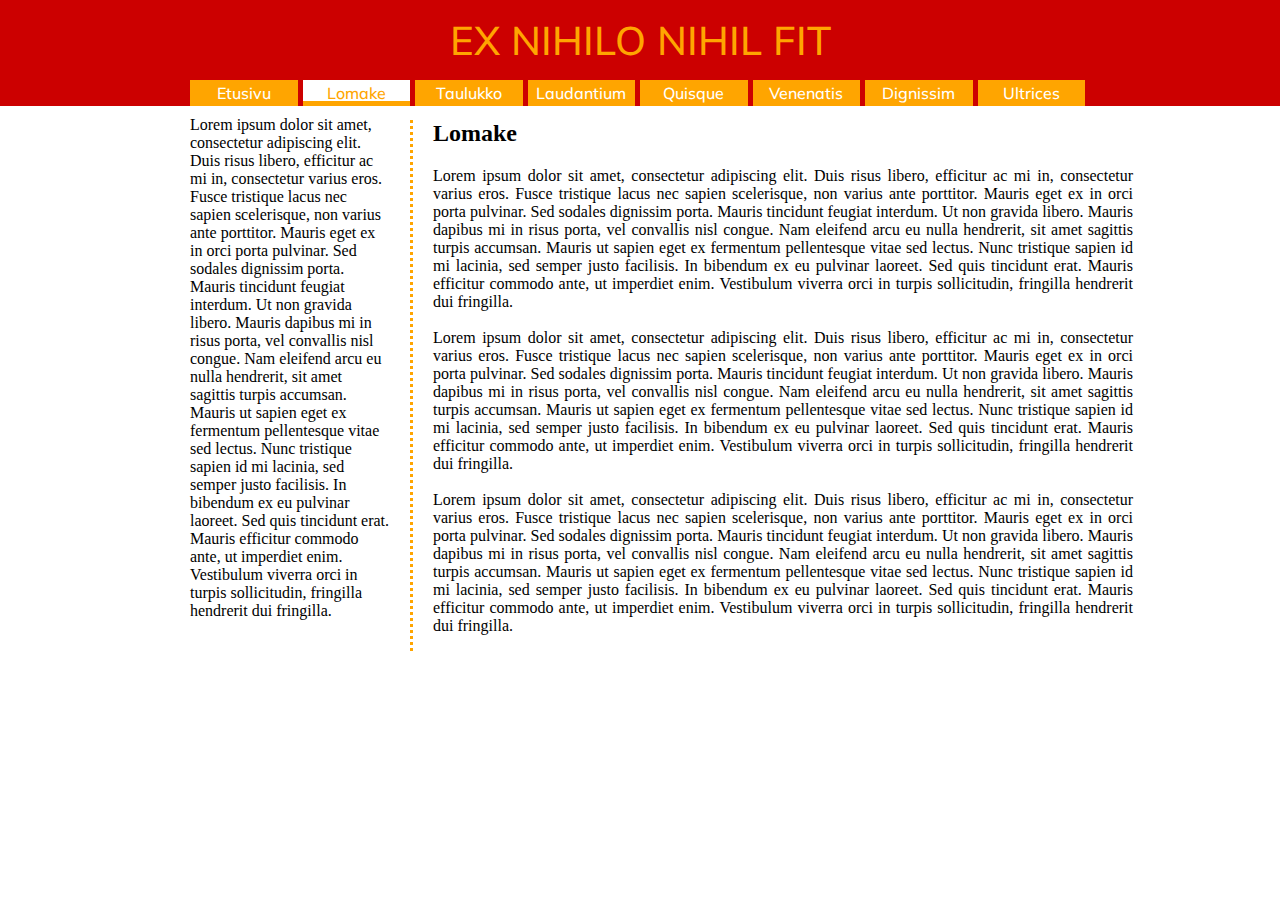
==== lomake.html @ a48027b9 "Add files via upload" ====
<!DOCTYPE html>
<html>

    <head>
        <meta http-equiv="Content-Type" content="text/html; charset=UTF-8"/>
        <meta id="viewport" name="viewport" content ="width=device-width" />
        <link rel="stylesheet" type="text/css" href="css.css" />
        <link href="//fonts.googleapis.com/css?family=Muli" rel="stylesheet">
        <link rel="stylesheet" href="font-awesome-4.7.0\css\font-awesome.min.css">
        
        <title>Kissasivu</title>
    </head>
    
    
    <body class="lomake">
    
        <div class="redBar" />
        <h1>EX NIHILO NIHIL FIT</h1>
        
        <div class="hamburgerIcon">
            <button onclick="myFunction()" style="background-color: transparent"><span class="fa fa-bars fa-2x" aria-hidden="true" style="color: white"></span></button>
        </div>
        
        <div class="navigationBar">
            <a href="index.html" class="navigationBarLinks etusivu">Etusivu</a>
            <a href="lomake.html" class="navigationBarLinks lomake">Lomake</a>
            <a href="taulukko.html" class="navigationBarLinks taulukko">Taulukko</a>
            <a href="#" class="navigationBarLinks">Laudantium</a>
            <a href="#" class="navigationBarLinks">Quisque</a>
            <a href="#" class="navigationBarLinks">Venenatis</a>
            <a href="#" class="navigationBarLinks">Dignissim</a>
            <a href="#" class="navigationBarLinks">Ultrices</a>
        </div>
        
        <div>
            <div class="contentLeft">
                <p>
                    Lorem ipsum dolor sit amet, consectetur adipiscing elit. Duis risus libero, 
                    efficitur ac mi in, consectetur varius eros. Fusce tristique lacus nec sapien 
                    scelerisque, non varius ante porttitor. Mauris eget ex in orci porta pulvinar. 
                    Sed sodales dignissim porta. Mauris tincidunt feugiat interdum. Ut non gravida 
                    libero. Mauris dapibus mi in risus porta, vel convallis nisl congue. Nam eleifend 
                    arcu eu nulla hendrerit, sit amet sagittis turpis accumsan. Mauris ut sapien 
                    eget ex fermentum pellentesque vitae sed lectus. Nunc tristique sapien id mi 
                    lacinia, sed semper justo facilisis. In bibendum ex eu pulvinar laoreet. Sed quis 
                    tincidunt erat. Mauris efficitur commodo ante, ut imperdiet enim. Vestibulum 
                    viverra orci in turpis sollicitudin, fringilla hendrerit dui fringilla. 
                </p>
            </div>
            
            <div class="contentCenter">
                <div id="hiddenNavBar">
                    <ul>
                        <li><a href="index.html" class="navigationBarLinks etusivu">Etusivu</a></li>
                        <li><a href="lomake.html" class="navigationBarLinks lomake">Lomake</a></li>
                        <li><a href="taulukko.html" class="navigationBarLinks taulukko">Taulukko</a></li>
                        <li><a href="#" class="navigationBarLinks">Laudantium</a></li>
                        <li><a target="#" class="navigationBarLinks">Quisque</a></li>
                        <li><a target="#" class="navigationBarLinks">Venenatis</a></li>
                        <li><a target="#" class="navigationBarLinks">Dignissim</a></li>
                        <li><a target="#" class="navigationBarLinks">Ultrices</a></li>
                    </ul>
                </div>
                <h2>Lomake</h2>
                <p>
                    Lorem ipsum dolor sit amet, consectetur adipiscing elit. Duis risus libero, 
                    efficitur ac mi in, consectetur varius eros. Fusce tristique lacus nec sapien 
                    scelerisque, non varius ante porttitor. Mauris eget ex in orci porta pulvinar. 
                    Sed sodales dignissim porta. Mauris tincidunt feugiat interdum. Ut non gravida 
                    libero. Mauris dapibus mi in risus porta, vel convallis nisl congue. Nam eleifend 
                    arcu eu nulla hendrerit, sit amet sagittis turpis accumsan. Mauris ut sapien 
                    eget ex fermentum pellentesque vitae sed lectus. Nunc tristique sapien id mi 
                    lacinia, sed semper justo facilisis. In bibendum ex eu pulvinar laoreet. Sed quis 
                    tincidunt erat. Mauris efficitur commodo ante, ut imperdiet enim. Vestibulum 
                    viverra orci in turpis sollicitudin, fringilla hendrerit dui fringilla. 
                    <br><br>
                    Lorem ipsum dolor sit amet, consectetur adipiscing elit. Duis risus libero, 
                    efficitur ac mi in, consectetur varius eros. Fusce tristique lacus nec sapien 
                    scelerisque, non varius ante porttitor. Mauris eget ex in orci porta pulvinar. 
                    Sed sodales dignissim porta. Mauris tincidunt feugiat interdum. Ut non gravida 
                    libero. Mauris dapibus mi in risus porta, vel convallis nisl congue. Nam eleifend 
                    arcu eu nulla hendrerit, sit amet sagittis turpis accumsan. Mauris ut sapien 
                    eget ex fermentum pellentesque vitae sed lectus. Nunc tristique sapien id mi 
                    lacinia, sed semper justo facilisis. In bibendum ex eu pulvinar laoreet. Sed quis 
                    tincidunt erat. Mauris efficitur commodo ante, ut imperdiet enim. Vestibulum 
                    viverra orci in turpis sollicitudin, fringilla hendrerit dui fringilla. 
                    <br><br>
                    Lorem ipsum dolor sit amet, consectetur adipiscing elit. Duis risus libero, 
                    efficitur ac mi in, consectetur varius eros. Fusce tristique lacus nec sapien 
                    scelerisque, non varius ante porttitor. Mauris eget ex in orci porta pulvinar. 
                    Sed sodales dignissim porta. Mauris tincidunt feugiat interdum. Ut non gravida 
                    libero. Mauris dapibus mi in risus porta, vel convallis nisl congue. Nam eleifend 
                    arcu eu nulla hendrerit, sit amet sagittis turpis accumsan. Mauris ut sapien 
                    eget ex fermentum pellentesque vitae sed lectus. Nunc tristique sapien id mi 
                    lacinia, sed semper justo facilisis. In bibendum ex eu pulvinar laoreet. Sed quis 
                    tincidunt erat. Mauris efficitur commodo ante, ut imperdiet enim. Vestibulum 
                    viverra orci in turpis sollicitudin, fringilla hendrerit dui fringilla. 
                    
                </p>
            </div>
        </div>
        
        <script>
            function myFunction() {
                var x = document.getElementById('hiddenNavBar');
                if (x.style.display == 'block') {
                    x.style.display = 'none';
                } else {
                    x.style.display = 'block';
                }
            }
        </script>
        
        <script>
        var width = $(window).width(), height = $(window).height();
            
        window.addEventListener('resize', function(event){
            var x = document.getElementById('hiddenNavBar');
            if($(window).width() != width && $(window).height() != height){
                x.style.display = 'none';
            }
        });
        </script>
        
    </body>
    
</html>
---- css.css ----
body {
    background-color: white;
}

h1 {
	font-family: Muli;
	font-size: 40px;
	font-style: normal;
	font-variant: normal;
	font-weight: 500;
	line-height: 26.4px;
    text-align: center;
    color: orange;
}

h2 {
    margin-top:0;
}

body.etusivu a.etusivu, body.lomake a.lomake, body.taulukko a.taulukko {
    background-color: white;
    color: orange;
    height: 26.4px;
    border-bottom-style: solid;
    border-bottom-width: 5px;
    border-bottom-color: orange;
}

.redBar {
    top:0px;
    left:0px;
    width: 100%;
    height: 106px;
    background-color: #c00;
    position:absolute;
}

.hamburgerIcon {
    top: 25px;
    left: 10px;
    width: 50px;
    height: 50px;
    position: absolute;
    visibility: collapse;
}

.contentLeft {
    position: absolute;
    left: 50%;
    top:100px;
    margin-left: -450px;
    width: 200px;
    height: 500px;
    
}

.contentCenter {
    position:absolute;
    left:50%;
    top:120px;
    margin-left: -230px;
    width: 700px;
    border-left-style: dotted;
    border-left-color: orange;
    padding-left: 20px;
    padding-right: 20px;
    text-align:justify;
    
}

.navigationBarLinks {
    box-sizing: border-box;
    -moz-box-sizing: border-box;
    -webkit-box-sizing: border-box;
    float:left;
    margin-right: 5px;
    background-color: orange;
    color: white;
    font-family: Muli;
    font-style: normal;
    font-variant: normal;
    font-weight: 500;
    line-height: 26.4px;
    text-decoration: none;
    width: 107.5px;
    text-align: center;
}

a.navigationBarLinks:hover {
    background-color: white;
    color: orange;
    height: 26.4px;
    border-bottom-style: solid;
    border-bottom-width: 5px;
    border-bottom-color: green;
}

a.navigationBarLinks:active {
    background-color: white;
    color: #900;
    height: 26.4px;
    border-bottom-style: solid;
    border-bottom-width: 5px;
    border-bottom-color: green;
}

.navigationBar {
    position: absolute;
    left: 50%;
    margin-left: -450px;
    width: 900px;
}

ul {
    list-style-type: none;
    margin: 0;
    padding: 0;
}

#hiddenNavBar {
    display: none;
    padding-bottom: 10px;
}

@media only screen and (max-width: 912px) {
    body.etusivu a.etusivu, body.lomake a.lomake, body.taulukko a.taulukko {
        background-color: lightgray;
        color: #900;
        border-left-style: solid;
        border-left-width: 5px;
        border-left-color: orange;
        border-bottom-style: dashed;
        border-bottom-width: 1px;
        border-bottom-color: orange;
        height: 26.4px;
        
    }
    
    a.navigationBarLinks {
        display:block;
        float:none;
        width:100%;
        text-align:left;
        color: #900;
        background-color: white;
        border-bottom-style: dashed;
        border-bottom-width: 1px;
        border-bottom-color: orange;
        border-left-style: solid;
        border-left-width: 5px;
        border-left-color: orange;
        padding-left: 3px;
        margin-bottom: 3px;
        height: 26.4px;
        
    }
    
    a.navigationBarLinks:hover {
        background-color: lightgray;
        color: #900;
        border-bottom-style: dashed;
        border-bottom-width: 1px;
        border-bottom-color: orange;
        border-left-style: solid;
        border-left-width: 5px;
        border-left-color: green;
        height: 26.4px;
    }

    a.navigationBarLinks:active {
        background-color: orange;
        color: white;
        border-left-style: solid;
        border-left-width: 5px;
        border-left-color: green;
        border-bottom-style: dashed;
        border-bottom-width: 1px;
        border-bottom-color: orange;
        
    }
    
    div.navigationBar {
        top:110px;
        left: 460px;
        width: 200px;
    }
    
    div.contentLeft {
        top: 336px;
        float: left;
        left: 460px;
    }
    
    div.contentCenter {
        float:left;
        left:460px;
        width: 60vw;
    }
    
    #hiddenNavBar {
        display: none;
    }
}

@media only screen and (max-width: 640px) {
    h1 {
        font-size: 30px;
        left: 70px;
        position: absolute;
    }
    
    div.contentLeft {
        visibility: collapse;
    }
    
    div.contentCenter {
        border-left-style: none;
        left: 230px;
        width: 90vw;
        
    }
    
    div.navigationBar {
        visibility: collapse;
    }
    
    div.hamburgerIcon {
        visibility: visible;
    }
    
}
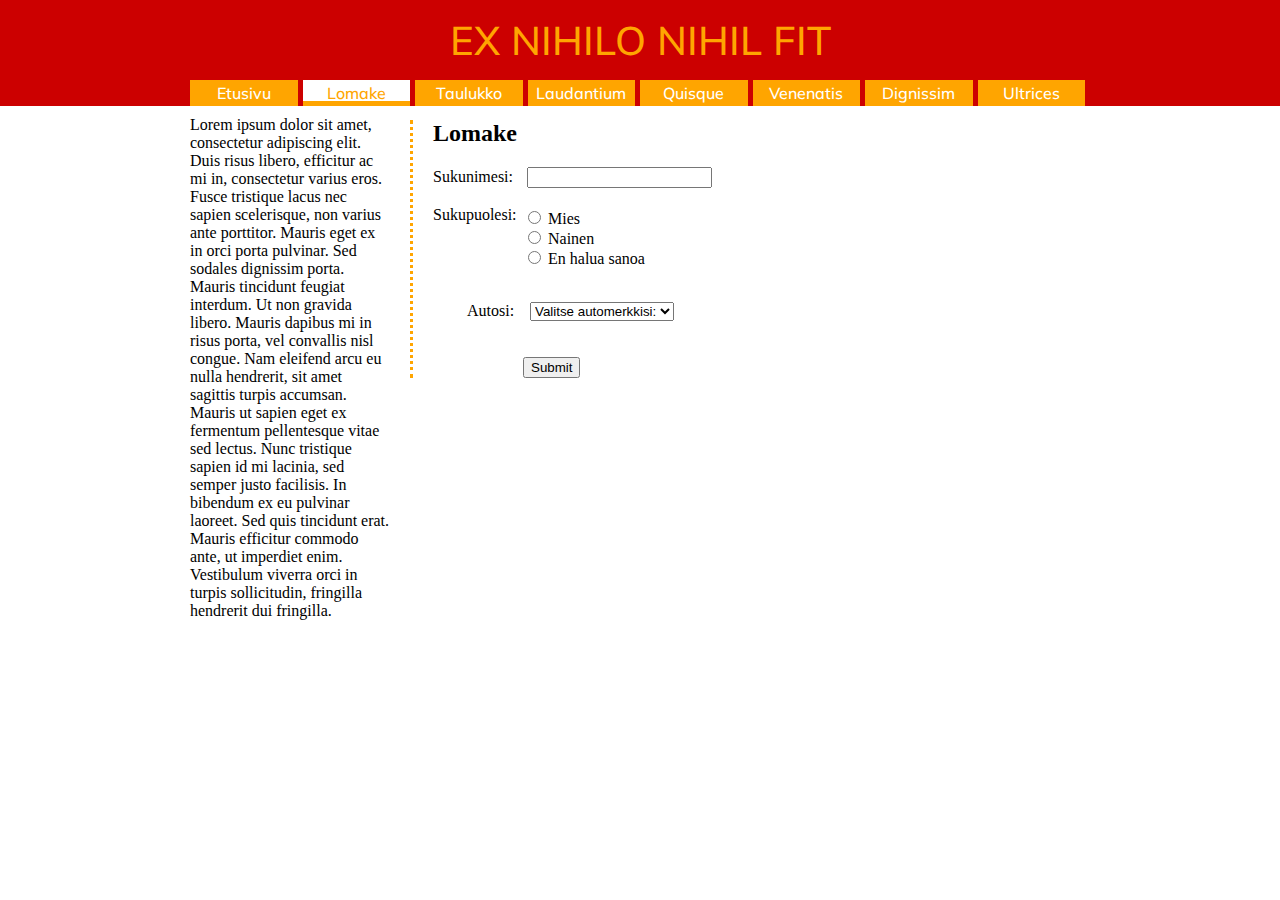
==== commit faada087: "Add files via upload" ====
--- a/lomake.html
+++ b/lomake.html
@@ -8,7 +8,7 @@
         <link href="//fonts.googleapis.com/css?family=Muli" rel="stylesheet">
         <link rel="stylesheet" href="font-awesome-4.7.0\css\font-awesome.min.css">
         
-        <title>Kissasivu</title>
+        <title>EX NIHILO NIHIL FIT</title>
     </head>
     
     
@@ -55,48 +55,72 @@
                         <li><a href="lomake.html" class="navigationBarLinks lomake">Lomake</a></li>
                         <li><a href="taulukko.html" class="navigationBarLinks taulukko">Taulukko</a></li>
                         <li><a href="#" class="navigationBarLinks">Laudantium</a></li>
-                        <li><a target="#" class="navigationBarLinks">Quisque</a></li>
-                        <li><a target="#" class="navigationBarLinks">Venenatis</a></li>
-                        <li><a target="#" class="navigationBarLinks">Dignissim</a></li>
-                        <li><a target="#" class="navigationBarLinks">Ultrices</a></li>
+                        <li><a href="#" class="navigationBarLinks">Quisque</a></li>
+                        <li><a href="#" class="navigationBarLinks">Venenatis</a></li>
+                        <li><a href="#" class="navigationBarLinks">Dignissim</a></li>
+                        <li><a href="#" class="navigationBarLinks">Ultrices</a></li>
                     </ul>
                 </div>
                 <h2>Lomake</h2>
-                <p>
-                    Lorem ipsum dolor sit amet, consectetur adipiscing elit. Duis risus libero, 
-                    efficitur ac mi in, consectetur varius eros. Fusce tristique lacus nec sapien 
-                    scelerisque, non varius ante porttitor. Mauris eget ex in orci porta pulvinar. 
-                    Sed sodales dignissim porta. Mauris tincidunt feugiat interdum. Ut non gravida 
-                    libero. Mauris dapibus mi in risus porta, vel convallis nisl congue. Nam eleifend 
-                    arcu eu nulla hendrerit, sit amet sagittis turpis accumsan. Mauris ut sapien 
-                    eget ex fermentum pellentesque vitae sed lectus. Nunc tristique sapien id mi 
-                    lacinia, sed semper justo facilisis. In bibendum ex eu pulvinar laoreet. Sed quis 
-                    tincidunt erat. Mauris efficitur commodo ante, ut imperdiet enim. Vestibulum 
-                    viverra orci in turpis sollicitudin, fringilla hendrerit dui fringilla. 
-                    <br><br>
-                    Lorem ipsum dolor sit amet, consectetur adipiscing elit. Duis risus libero, 
-                    efficitur ac mi in, consectetur varius eros. Fusce tristique lacus nec sapien 
-                    scelerisque, non varius ante porttitor. Mauris eget ex in orci porta pulvinar. 
-                    Sed sodales dignissim porta. Mauris tincidunt feugiat interdum. Ut non gravida 
-                    libero. Mauris dapibus mi in risus porta, vel convallis nisl congue. Nam eleifend 
-                    arcu eu nulla hendrerit, sit amet sagittis turpis accumsan. Mauris ut sapien 
-                    eget ex fermentum pellentesque vitae sed lectus. Nunc tristique sapien id mi 
-                    lacinia, sed semper justo facilisis. In bibendum ex eu pulvinar laoreet. Sed quis 
-                    tincidunt erat. Mauris efficitur commodo ante, ut imperdiet enim. Vestibulum 
-                    viverra orci in turpis sollicitudin, fringilla hendrerit dui fringilla. 
-                    <br><br>
-                    Lorem ipsum dolor sit amet, consectetur adipiscing elit. Duis risus libero, 
-                    efficitur ac mi in, consectetur varius eros. Fusce tristique lacus nec sapien 
-                    scelerisque, non varius ante porttitor. Mauris eget ex in orci porta pulvinar. 
-                    Sed sodales dignissim porta. Mauris tincidunt feugiat interdum. Ut non gravida 
-                    libero. Mauris dapibus mi in risus porta, vel convallis nisl congue. Nam eleifend 
-                    arcu eu nulla hendrerit, sit amet sagittis turpis accumsan. Mauris ut sapien 
-                    eget ex fermentum pellentesque vitae sed lectus. Nunc tristique sapien id mi 
-                    lacinia, sed semper justo facilisis. In bibendum ex eu pulvinar laoreet. Sed quis 
-                    tincidunt erat. Mauris efficitur commodo ante, ut imperdiet enim. Vestibulum 
-                    viverra orci in turpis sollicitudin, fringilla hendrerit dui fringilla. 
-                    
-                </p>
+                
+                <form name="lomake" action="" onsubmit="return validateForm()">
+                    <div id="lastNameWrapper">
+                        Sukunimesi:
+                        
+                        <div id="lastname" style="display: inline;">
+                            <input id="lastnameinput" type="name" name="sukunimi" style="margin-left: 10px" onkeyup="validateWhileTyping(this.value)">
+                        </div>
+                        
+                    </div>
+                
+                    <br>
+                    
+                    <div id="sexWrapper" float: up;>
+                            <div id="sexText">Sukupuolesi:</div>
+
+                            <div id="sex">
+                                
+                                <input type="radio" name="sukupuoli" value="mies" onclick="changeColor()"> Mies<br>
+                                
+                                <input type="radio" name="sukupuoli" value="nainen" onclick="changeColor()"> Nainen<br>
+                                
+                                <input type="radio" name="sukupuoli" value="other" onclick="changeColor()"> En halua sanoa
+                                
+                            </div>
+                        
+                    </div>
+                
+                    <br><br> 
+                    
+                    <div id="carWrapper">
+                    
+                        <div id="carText" style="display: inline;">Autosi:</div>
+                        
+                        <div id="car" style="margin-left: 35px">
+                            
+                            <select id="auto" style="margin-left: 5px" onchange="showField(this.options[this.selectedIndex].value)">
+                                <option value="">Valitse automerkkisi:</option>
+                                <option value="volvo">Lada</option>
+                                <option value="saab">Mosse</option>
+                                <option value="fiat">Volga</option>
+                                <option value="varthburg">Varthburg</option>
+                                <option value="ferrari">Ferrari</option>
+                                <option value="muu">Muu</option>
+                            </select>
+                            
+                        </div>
+                        
+                    </div>
+                    
+                    <div id="hiddenFormField" style="margin-left: 47px"></div>
+                    
+                    <br>
+                    
+                    <input type="submit" value="Submit" style="margin-left: 90px">
+                </form>
+                
+                
+                
             </div>
         </div>
         
@@ -112,16 +136,123 @@
         </script>
         
         <script>
-        var width = $(window).width(), height = $(window).height();
-            
+        var width = window.innerWidth;
         window.addEventListener('resize', function(event){
             var x = document.getElementById('hiddenNavBar');
-            if($(window).width() != width && $(window).height() != height){
+            if(window.innerWidth != width){
                 x.style.display = 'none';
             }
         });
         </script>
         
-    </body>
+        <script>
+            function validateForm() {
+                var sukunimi = document.forms["lomake"]["sukunimi"].value;
+                var sukupuoli = document.forms["lomake"]["sukupuoli"].value;
+                var e = document.getElementById("auto");
+                var auto = e.options[e.selectedIndex].value;
+                
+                if (sukunimi.length < 3) {
+                    var lastname = document.getElementById('lastnameinput');
+                    setInvalidElement(lastname);
+                }
+                
+                if(!atLeastOneRadio()) {
+                    var sex = document.getElementById('sex');
+                    setInvalidElement(sex);
+                }
+                
+                if(auto.length == 0) {
+                    var car = document.getElementById('auto');
+                    setInvalidElement(car);
+                }
+                
+                return !(sukunimi.length < 3 || !atLeastOneRadio() || auto.length == 0);
+            }
+        </script>
+        
+        <script>
+            function showField(name){
+                
+                if(name!= '') {
+                    var car = document.getElementById('auto');
+                    setValidElement(car);
+                }
+                
+                if(name == '') {
+                    var car = document.getElementById('auto');
+                    setInvalidElement(car);
+                }
+                
+                if(name=='muu') {
+                    document.getElementById('hiddenFormField').innerHTML='Muu:    <input type="text" name="muu" style="margin-left: 4px" />';
+                } else {
+                    document.getElementById('hiddenFormField').innerHTML='';
+                }
+            }
+        </script>
+        
+        <script>
+            function atLeastOneRadio() {
+                var radios = document.getElementsByTagName('input');
+                var value;
+                
+                for (var i = 0; i < radios.length; i++) {
+                    if (radios[i].type === 'radio' && radios[i].checked) {
+                        value = radios[i].value;
+                        return true;
+                    }
+                }
+                
+                return false;
+            }
+        </script>
+
+        <script>
+        
+        function validateWhileTyping(name) {
+            
+            if(name.length >= 3) {
+                var lastname = document.getElementById('lastnameinput');
+                setValidElement(lastname);
+            }
+        }
+            
+        </script>
+        
+        <script>
+        
+        function changeColor() {
+            var sex = document.getElementById('sex');
+            sex.style.backgroundColor = 'white';
+            sex.style.borderStyle = 'none';
+        }
+        
+        </script>
+        
+        
+        <script>
+        
+        function setInvalidElement(element) {
+            element.style.backgroundColor = 'yellow';
+            element.style.borderStyle = 'solid';
+            element.style.borderColor = '#900';
+            element.style.borderWidth = '1px';
+        }
+        
+        </script>
+        
+        <script>
+        
+        function setValidElement(element) {
+            element.style.backgroundColor = 'white';
+            element.style.borderStyle = 'solid';
+            element.style.borderColor = 'black';
+            element.style.borderWidth = '1px';
+        }
+        
+        </script>
+        
+        </body>
     
 </html>--- a/css.css
+++ b/css.css
@@ -117,10 +117,46 @@
     padding: 0;
 }
 
+#sexWrapper {
+    display: inline-block;
+    border-width: 1px;
+}
+
+#sex {
+    position: relative;
+    left: 90px;
+    bottom: 16px;
+    
+}
+
+#carWrapper {
+    display: inline-block;
+}
+
+#carText {
+    position: relative;
+    left: 34px;
+}
+
+#car {
+    position: relative;
+    left: 57px;
+    bottom: 18px;
+}
+
 #hiddenNavBar {
     display: none;
     padding-bottom: 10px;
 }
+
+input:invalid {
+    background-color: orange;
+    border-style: solid;
+    border-width: 2px;
+}
+
+
+
 
 @media only screen and (max-width: 912px) {
     body.etusivu a.etusivu, body.lomake a.lomake, body.taulukko a.taulukko {
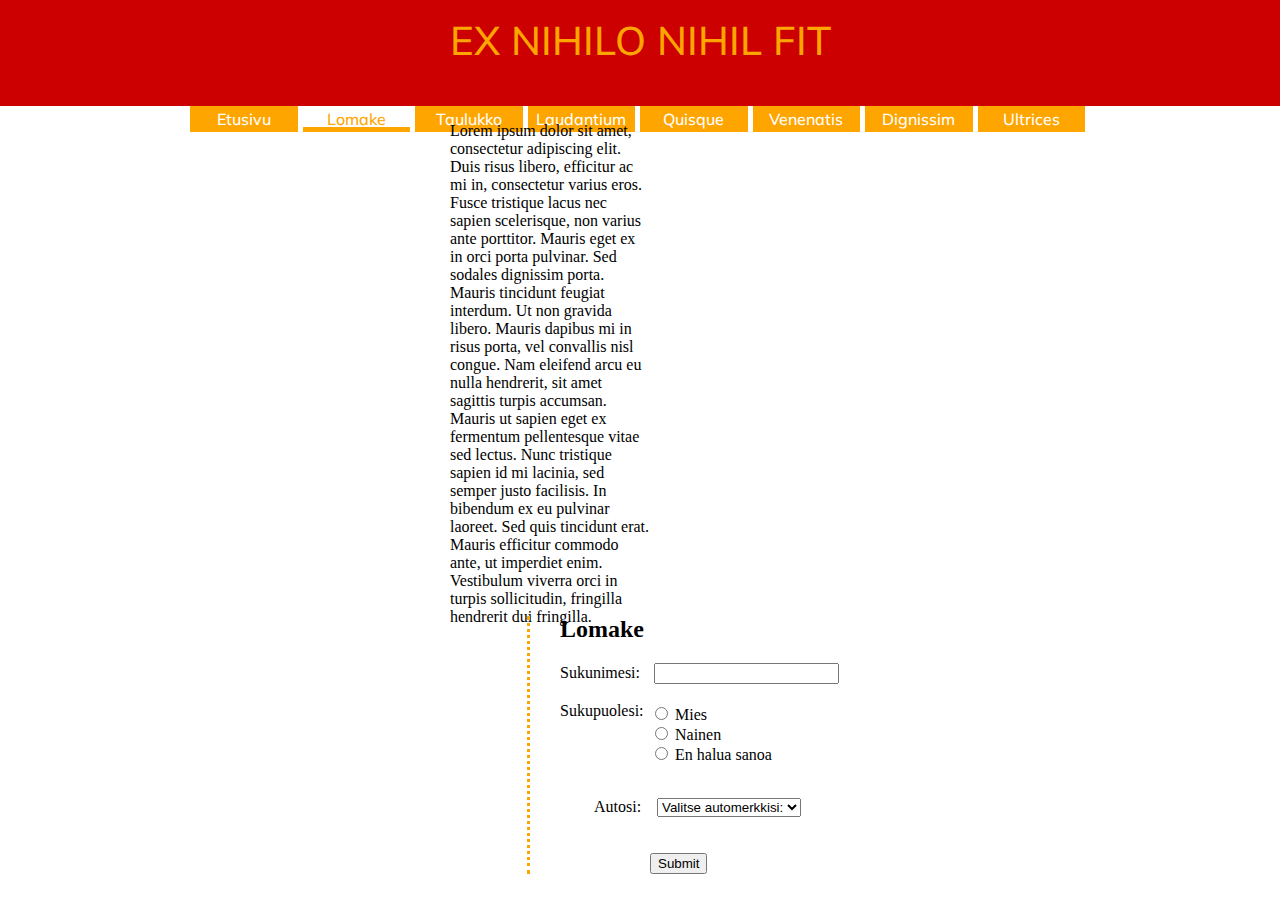
==== commit d120cdea: "Add files via upload" ====
--- a/lomake.html
+++ b/lomake.html
@@ -1,12 +1,12 @@
 <!DOCTYPE html>
-<html>
+<html lang=en>
 
     <head>
         <meta http-equiv="Content-Type" content="text/html; charset=UTF-8"/>
         <meta id="viewport" name="viewport" content ="width=device-width" />
         <link rel="stylesheet" type="text/css" href="css.css" />
         <link href="//fonts.googleapis.com/css?family=Muli" rel="stylesheet">
-        <link rel="stylesheet" href="font-awesome-4.7.0\css\font-awesome.min.css">
+        <link rel="stylesheet" href="font-awesome-4.7.0/css/font-awesome.min.css">
         
         <title>EX NIHILO NIHIL FIT</title>
     </head>
@@ -14,22 +14,25 @@
     
     <body class="lomake">
     
-        <div class="redBar" />
-        <h1>EX NIHILO NIHIL FIT</h1>
-        
-        <div class="hamburgerIcon">
-            <button onclick="myFunction()" style="background-color: transparent"><span class="fa fa-bars fa-2x" aria-hidden="true" style="color: white"></span></button>
-        </div>
-        
-        <div class="navigationBar">
-            <a href="index.html" class="navigationBarLinks etusivu">Etusivu</a>
-            <a href="lomake.html" class="navigationBarLinks lomake">Lomake</a>
-            <a href="taulukko.html" class="navigationBarLinks taulukko">Taulukko</a>
-            <a href="#" class="navigationBarLinks">Laudantium</a>
-            <a href="#" class="navigationBarLinks">Quisque</a>
-            <a href="#" class="navigationBarLinks">Venenatis</a>
-            <a href="#" class="navigationBarLinks">Dignissim</a>
-            <a href="#" class="navigationBarLinks">Ultrices</a>
+        <div id='topPage'>
+            <div class="redBar" >
+                <h1>EX NIHILO NIHIL FIT</h1>
+            </div>
+
+            <div class="hamburgerIcon">
+                <button onclick="myFunction()" style="background-color: transparent"><span class="fa fa-bars fa-2x" aria-hidden="true" style="color: white"></span></button>
+            </div>
+
+            <div class="navigationBar">
+                <a href="index.html" class="navigationBarLinks etusivu">Etusivu</a>
+                <a href="lomake.html" class="navigationBarLinks lomake">Lomake</a>
+                <a href="taulukko.html" class="navigationBarLinks taulukko">Taulukko</a>
+                <a href="#" class="navigationBarLinks">Laudantium</a>
+                <a href="#" class="navigationBarLinks">Quisque</a>
+                <a href="#" class="navigationBarLinks">Venenatis</a>
+                <a href="#" class="navigationBarLinks">Dignissim</a>
+                <a href="#" class="navigationBarLinks">Ultrices</a>
+            </div>
         </div>
         
         <div>
@@ -63,19 +66,19 @@
                 </div>
                 <h2>Lomake</h2>
                 
-                <form name="lomake" action="" onsubmit="return validateForm()">
+                <form name="lomake" onsubmit="return validateForm()">
                     <div id="lastNameWrapper">
                         Sukunimesi:
                         
                         <div id="lastname" style="display: inline;">
-                            <input id="lastnameinput" type="name" name="sukunimi" style="margin-left: 10px" onkeyup="validateWhileTyping(this.value)">
+                            <input id="lastnameinput" type="text" name="sukunimi" style="margin-left: 10px" onkeyup="validateWhileTyping(this.value)">
                         </div>
                         
                     </div>
                 
                     <br>
                     
-                    <div id="sexWrapper" float: up;>
+                    <div id="sexWrapper">
                             <div id="sexText">Sukupuolesi:</div>
 
                             <div id="sex">
@@ -125,6 +128,15 @@
         </div>
         
         <script>
+
+            var width = window.innerWidth;
+            window.addEventListener('resize', function(event){
+                var x = document.getElementById('hiddenNavBar');
+                if(window.innerWidth != width){
+                    x.style.display = 'none';
+                }
+            });
+            
             function myFunction() {
                 var x = document.getElementById('hiddenNavBar');
                 if (x.style.display == 'block') {
@@ -133,19 +145,7 @@
                     x.style.display = 'block';
                 }
             }
-        </script>
-        
-        <script>
-        var width = window.innerWidth;
-        window.addEventListener('resize', function(event){
-            var x = document.getElementById('hiddenNavBar');
-            if(window.innerWidth != width){
-                x.style.display = 'none';
-            }
-        });
-        </script>
-        
-        <script>
+            
             function validateForm() {
                 var sukunimi = document.forms["lomake"]["sukunimi"].value;
                 var sukupuoli = document.forms["lomake"]["sukupuoli"].value;
@@ -167,11 +167,16 @@
                     setInvalidElement(car);
                 }
                 
-                return !(sukunimi.length < 3 || !atLeastOneRadio() || auto.length == 0);
-            }
-        </script>
-        
-        <script>
+                if(sukunimi.length >= 3 && atLeastOneRadio() && auto.length > 0) {
+                    alert('Form was successfully sent.');
+                    return true;
+                }
+                
+                return false;
+
+                
+            }
+        
             function showField(name){
                 
                 if(name!= '') {
@@ -190,9 +195,7 @@
                     document.getElementById('hiddenFormField').innerHTML='';
                 }
             }
-        </script>
-        
-        <script>
+
             function atLeastOneRadio() {
                 var radios = document.getElementsByTagName('input');
                 var value;
@@ -206,52 +209,36 @@
                 
                 return false;
             }
+        
+            function validateWhileTyping(name) {
+
+                if(name.length >= 3) {
+                    var lastname = document.getElementById('lastnameinput');
+                    setValidElement(lastname);
+                }
+            }
+
+            function changeColor() {
+                var sex = document.getElementById('sex');
+                sex.style.backgroundColor = 'white';
+                sex.style.borderStyle = 'none';
+            }
+
+            function setInvalidElement(element) {
+                element.style.backgroundColor = 'yellow';
+                element.style.borderStyle = 'solid';
+                element.style.borderColor = '#900';
+                element.style.borderWidth = '1px';
+            }
+
+            function setValidElement(element) {
+                element.style.backgroundColor = 'white';
+                element.style.borderStyle = 'solid';
+                element.style.borderColor = 'black';
+                element.style.borderWidth = '1px';
+            }
+        
         </script>
-
-        <script>
-        
-        function validateWhileTyping(name) {
-            
-            if(name.length >= 3) {
-                var lastname = document.getElementById('lastnameinput');
-                setValidElement(lastname);
-            }
-        }
-            
-        </script>
-        
-        <script>
-        
-        function changeColor() {
-            var sex = document.getElementById('sex');
-            sex.style.backgroundColor = 'white';
-            sex.style.borderStyle = 'none';
-        }
-        
-        </script>
-        
-        
-        <script>
-        
-        function setInvalidElement(element) {
-            element.style.backgroundColor = 'yellow';
-            element.style.borderStyle = 'solid';
-            element.style.borderColor = '#900';
-            element.style.borderWidth = '1px';
-        }
-        
-        </script>
-        
-        <script>
-        
-        function setValidElement(element) {
-            element.style.backgroundColor = 'white';
-            element.style.borderStyle = 'solid';
-            element.style.borderColor = 'black';
-            element.style.borderWidth = '1px';
-        }
-        
-        </script>
         
         </body>
     
--- a/css.css
+++ b/css.css
@@ -1,5 +1,15 @@
-body {
+html, body {
+    top: 0px;
+    min-height:100%;
+    width: 100%;
     background-color: white;
+    margin: 0px;
+    padding: 0px;
+    overflow-y: visible;
+}
+
+html {
+    overflow-x: hidden;
 }
 
 h1 {
@@ -17,6 +27,14 @@
     margin-top:0;
 }
 
+.image {
+    display: inline;
+    width: 400px;
+    height: 250px;
+    float: right;
+    padding-left: 5px;
+}
+
 body.etusivu a.etusivu, body.lomake a.lomake, body.taulukko a.taulukko {
     background-color: white;
     color: orange;
@@ -32,8 +50,20 @@
     width: 100%;
     height: 106px;
     background-color: #c00;
-    position:absolute;
-}
+    position:relative;
+    display: inline-block;
+}
+
+.mainContent {
+    position: relative;
+    display: inline-block;
+    width: 960px;
+    min-height: 100%;
+    left: 50%;
+    margin-left: -450px;
+    padding-top: 10px;
+}
+
 
 .hamburgerIcon {
     top: 25px;
@@ -41,31 +71,42 @@
     width: 50px;
     height: 50px;
     position: absolute;
-    visibility: collapse;
-}
-
-.contentLeft {
-    position: absolute;
-    left: 50%;
-    top:100px;
-    margin-left: -450px;
-    width: 200px;
-    height: 500px;
-    
+    display: none;
 }
 
 .contentCenter {
-    position:absolute;
-    left:50%;
-    top:120px;
-    margin-left: -230px;
+    position: relative;
+    float: right;
+    top:10px;
     width: 700px;
     border-left-style: dotted;
     border-left-color: orange;
-    padding-left: 20px;
+    padding-left: 30px;
     padding-right: 20px;
     text-align:justify;
-    
+}
+
+.contentLeft {
+    float: left;
+    display: block;
+    position: relative;
+    width: 200px;
+    height: 500px;
+    
+}
+
+.footer {
+    position: relative;
+    border-top-style: dotted;
+    border-top-color: orange;
+    bottom: 0;
+    height: 300px;
+    width: 100%;
+    background-color: lightgrey;
+}
+
+#topPage {
+    padding: none;
 }
 
 .navigationBarLinks {
@@ -105,16 +146,43 @@
 }
 
 .navigationBar {
-    position: absolute;
+    position: relative;
     left: 50%;
     margin-left: -450px;
     width: 900px;
 }
 
-ul {
+.navBarList {
     list-style-type: none;
     margin: 0;
     padding: 0;
+}
+
+.footerList {
+    position: relative;
+    list-style-type: none;
+    display: inline-block;
+}
+
+.footerLinkDiv{
+    display: table;
+    margin: 0 auto;
+}
+
+.footerLink {
+    display: block;
+    border-bottom: dotted black 1px;
+    border-top: dotted black 1px;
+    text-decoration: none;
+    color: #900;
+}
+
+.sideBar {
+    display: none;
+}
+
+.text {
+    --width:60vw;
 }
 
 #sexWrapper {
@@ -158,7 +226,7 @@
 
 
 
-@media only screen and (max-width: 912px) {
+@media screen and (max-width: 912px) {
     body.etusivu a.etusivu, body.lomake a.lomake, body.taulukko a.taulukko {
         background-color: lightgray;
         color: #900;
@@ -191,6 +259,16 @@
         
     }
     
+    .image {
+        display: none;
+    }
+
+    div.mainContent {
+        width: 100%;
+        min-height: 800px;
+        left: 460px;
+    }
+    
     a.navigationBarLinks:hover {
         background-color: lightgray;
         color: #900;
@@ -215,22 +293,29 @@
         
     }
     
-    div.navigationBar {
-        top:110px;
-        left: 460px;
+    .sideBar {
+        display: inline;
+        left: 0px;
         width: 200px;
     }
     
+    .topBar {
+        display: none;
+    }
+    
     div.contentLeft {
-        top: 336px;
-        float: left;
-        left: 460px;
-    }
+        position: absolute;
+        top: 0px;
+        left: 6px;
+        float: none;
+        padding-right: 10px;
+    }
+    
     
     div.contentCenter {
-        float:left;
-        left:460px;
-        width: 60vw;
+        float: none;
+        left: 220px;
+        width: 60%;
     }
     
     #hiddenNavBar {
@@ -238,7 +323,7 @@
     }
 }
 
-@media only screen and (max-width: 640px) {
+@media screen and (max-width: 640px) {
     h1 {
         font-size: 30px;
         left: 70px;
@@ -246,13 +331,29 @@
     }
     
     div.contentLeft {
-        visibility: collapse;
+        display: none;
+    }
+    
+    .image {
+        display: block;
+        float: none;
+        padding-bottom: 10px;
+        margin: 0 auto;
+        overflow: auto;
+    }
+    
+    .mainContent {
+        position: relative;
+        display: block;
+        left: -20px;
+        width: 90%;
     }
     
     div.contentCenter {
+        position: relative;
         border-left-style: none;
-        left: 230px;
-        width: 90vw;
+        left: -20px;
+        width: 90%;
         
     }
     
@@ -261,7 +362,47 @@
     }
     
     div.hamburgerIcon {
-        visibility: visible;
-    }
-    
-}
+        display: block;
+    }
+    
+}
+
+@media screen and (max-width: 550px) {
+    .footer {
+        height: 400px;
+    }
+    
+    .last {
+        position: absolute;
+        left: 50%;
+        margin-left: -90px;
+        bottom: 0px;
+    }
+}
+
+@media screen and (max-width: 500px) {
+    .image {
+        display: none;
+    }
+    
+}
+
+@media screen and (max-width: 364px) {
+    .footer {
+        height: 650px;
+    }
+    
+    .last {
+        position: relative;
+        left: 0px;
+        margin-left: 0px;
+    }
+    
+    .footerLinkDiv {
+        position: relative;
+        left: 20%;
+        display: block;
+        margin: 0px;
+    }
+    
+}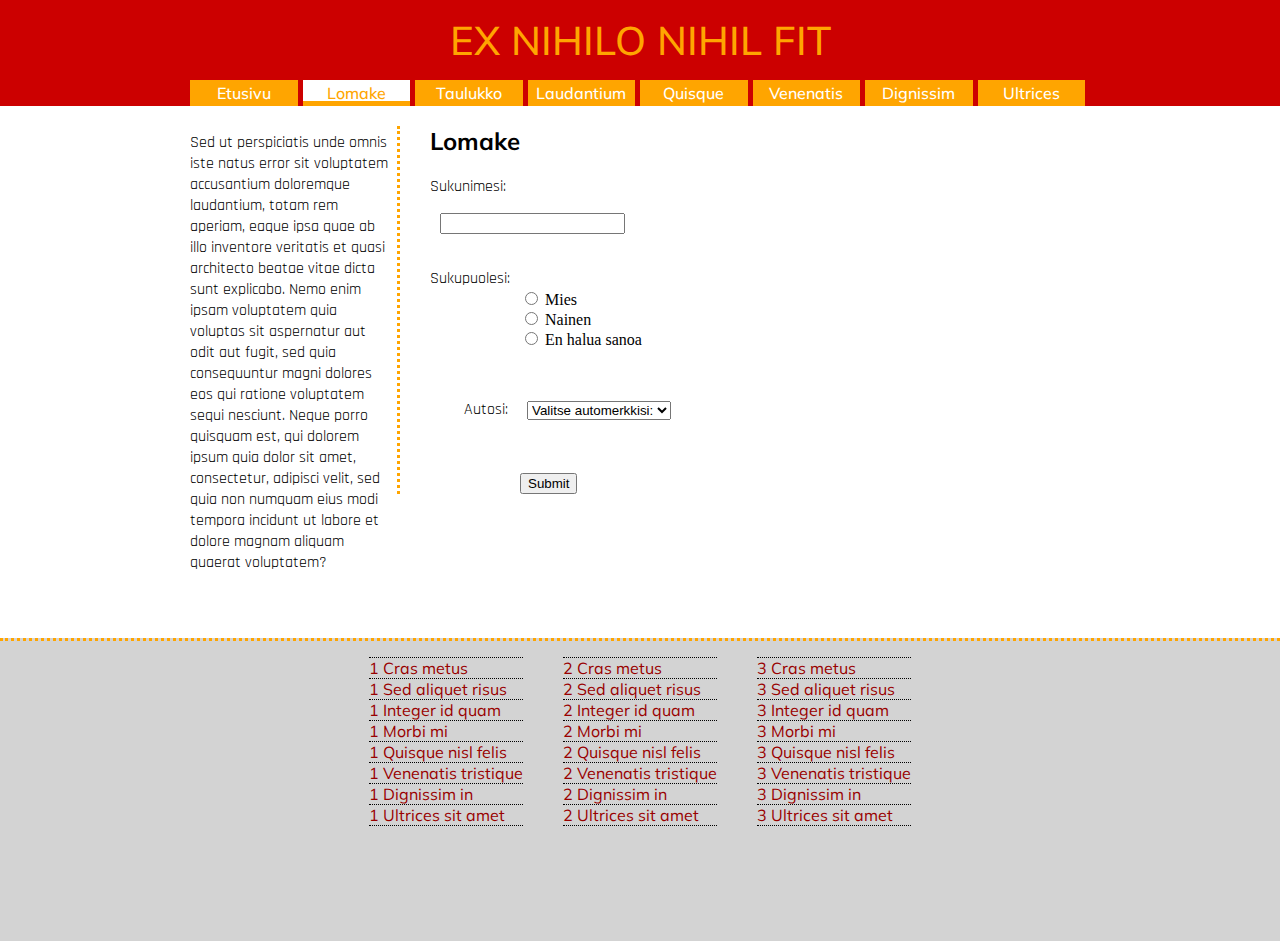
==== commit b3d47f66: "Add files via upload" ====
--- a/lomake.html
+++ b/lomake.html
@@ -1,29 +1,29 @@
 <!DOCTYPE html>
-<html lang=en>
-
+<html>
     <head>
         <meta http-equiv="Content-Type" content="text/html; charset=UTF-8"/>
-        <meta id="viewport" name="viewport" content ="width=device-width" />
+        <meta id="viewport" name="viewport" content ="width=device-width, initial-scale=1.0" />
         <link rel="stylesheet" type="text/css" href="css.css" />
-        <link href="//fonts.googleapis.com/css?family=Muli" rel="stylesheet">
+        <link href="https://fonts.googleapis.com/css?family=Muli" rel="stylesheet">
+        <link href="https://fonts.googleapis.com/css?family=Rajdhani" rel="stylesheet"> 
+        
         <link rel="stylesheet" href="font-awesome-4.7.0/css/font-awesome.min.css">
-        
-        <title>EX NIHILO NIHIL FIT</title>
+
+        <title>Kissasivu</title>
     </head>
     
     
     <body class="lomake">
-    
-        <div id='topPage'>
-            <div class="redBar" >
-                <h1>EX NIHILO NIHIL FIT</h1>
-            </div>
-
+        <div class="hamburgerIcon">
+                <button onclick="myFunction()" style="background-color: transparent"><span class="fa fa-bars fa-2x" aria-hidden="true" style="color: white"></span></button>
+        </div>
+        <div class='redBar'>
             <div class="hamburgerIcon">
                 <button onclick="myFunction()" style="background-color: transparent"><span class="fa fa-bars fa-2x" aria-hidden="true" style="color: white"></span></button>
             </div>
-
-            <div class="navigationBar">
+            <h1>EX NIHILO NIHIL FIT</h1>
+
+            <div class="navigationBar topBar">
                 <a href="index.html" class="navigationBarLinks etusivu">Etusivu</a>
                 <a href="lomake.html" class="navigationBarLinks lomake">Lomake</a>
                 <a href="taulukko.html" class="navigationBarLinks taulukko">Taulukko</a>
@@ -35,40 +35,15 @@
             </div>
         </div>
         
-        <div>
-            <div class="contentLeft">
-                <p>
-                    Lorem ipsum dolor sit amet, consectetur adipiscing elit. Duis risus libero, 
-                    efficitur ac mi in, consectetur varius eros. Fusce tristique lacus nec sapien 
-                    scelerisque, non varius ante porttitor. Mauris eget ex in orci porta pulvinar. 
-                    Sed sodales dignissim porta. Mauris tincidunt feugiat interdum. Ut non gravida 
-                    libero. Mauris dapibus mi in risus porta, vel convallis nisl congue. Nam eleifend 
-                    arcu eu nulla hendrerit, sit amet sagittis turpis accumsan. Mauris ut sapien 
-                    eget ex fermentum pellentesque vitae sed lectus. Nunc tristique sapien id mi 
-                    lacinia, sed semper justo facilisis. In bibendum ex eu pulvinar laoreet. Sed quis 
-                    tincidunt erat. Mauris efficitur commodo ante, ut imperdiet enim. Vestibulum 
-                    viverra orci in turpis sollicitudin, fringilla hendrerit dui fringilla. 
-                </p>
-            </div>
+        <div class="mainContent">
             
             <div class="contentCenter">
-                <div id="hiddenNavBar">
-                    <ul>
-                        <li><a href="index.html" class="navigationBarLinks etusivu">Etusivu</a></li>
-                        <li><a href="lomake.html" class="navigationBarLinks lomake">Lomake</a></li>
-                        <li><a href="taulukko.html" class="navigationBarLinks taulukko">Taulukko</a></li>
-                        <li><a href="#" class="navigationBarLinks">Laudantium</a></li>
-                        <li><a href="#" class="navigationBarLinks">Quisque</a></li>
-                        <li><a href="#" class="navigationBarLinks">Venenatis</a></li>
-                        <li><a href="#" class="navigationBarLinks">Dignissim</a></li>
-                        <li><a href="#" class="navigationBarLinks">Ultrices</a></li>
-                    </ul>
-                </div>
-                <h2>Lomake</h2>
+                
+		      <h2>Lomake</h2>
                 
                 <form name="lomake" onsubmit="return validateForm()">
                     <div id="lastNameWrapper">
-                        Sukunimesi:
+                        <p>Sukunimesi:</p>
                         
                         <div id="lastname" style="display: inline;">
                             <input id="lastnameinput" type="text" name="sukunimi" style="margin-left: 10px" onkeyup="validateWhileTyping(this.value)">
@@ -79,7 +54,7 @@
                     <br>
                     
                     <div id="sexWrapper">
-                            <div id="sexText">Sukupuolesi:</div>
+                            <div id="sexText"><p>Sukupuolesi:</p></div>
 
                             <div id="sex">
                                 
@@ -97,9 +72,9 @@
                     
                     <div id="carWrapper">
                     
-                        <div id="carText" style="display: inline;">Autosi:</div>
-                        
-                        <div id="car" style="margin-left: 35px">
+                        <div id="carText" style="display: inline;"><p>Autosi:</p></div>
+                        
+                        <div id="car">
                             
                             <select id="auto" style="margin-left: 5px" onchange="showField(this.options[this.selectedIndex].value)">
                                 <option value="">Valitse automerkkisi:</option>
@@ -121,12 +96,70 @@
                     
                     <input type="submit" value="Submit" style="margin-left: 90px">
                 </form>
-                
-                
-                
-            </div>
-        </div>
-        
+
+            </div>
+        
+            <div class="contentLeft">
+                <div class="navigationBar sideBar">
+                    <a href="index.html" class="navigationBarLinks etusivu">Etusivu</a>
+                    <a href="lomake.html" class="navigationBarLinks lomake">Lomake</a>
+                    <a href="taulukko.html" class="navigationBarLinks taulukko">Taulukko</a>
+                    <a href="#" class="navigationBarLinks">Laudantium</a>
+                    <a href="#" class="navigationBarLinks">Quisque</a>
+                    <a href="#" class="navigationBarLinks">Venenatis</a>
+                    <a href="#" class="navigationBarLinks">Dignissim</a>
+                    <a href="#" class="navigationBarLinks">Ultrices</a>
+                </div>
+                <p>
+                    Sed ut perspiciatis unde omnis iste natus error sit voluptatem accusantium doloremque
+                    laudantium, totam rem aperiam, eaque ipsa quae ab illo inventore veritatis et quasi architecto
+                    beatae vitae dicta sunt explicabo. Nemo enim ipsam voluptatem quia voluptas sit aspernatur aut
+                    odit aut fugit, sed quia consequuntur magni dolores eos qui ratione voluptatem sequi nesciunt.
+                    Neque porro quisquam est, qui dolorem ipsum quia dolor sit amet, consectetur, adipisci velit,
+                    sed quia non numquam eius modi tempora incidunt ut labore et dolore magnam aliquam quaerat
+                    voluptatem?
+                </p>
+            </div>
+        </div>
+        
+        <br><br>
+        
+        <div class="footer">
+            <div class="footerLinkDiv">
+                <ul class="footerList firstList">
+                    <li><a class="footerLink firstLink" href="#">1 Cras metus</a></li>
+                    <li><a class="footerLink" href="#">1 Sed aliquet risus</a></li>
+                    <li><a class="footerLink" href="#">1 Integer id quam</a></li>
+                    <li><a class="footerLink" href="#">1 Morbi mi</a></li>
+                    <li><a class="footerLink" href="#">1 Quisque nisl felis</a></li>
+                    <li><a class="footerLink" href="#">1 Venenatis tristique</a></li>
+                    <li><a class="footerLink" href="#">1 Dignissim in</a></li>
+                    <li><a class="footerLink" href="#">1 Ultrices sit amet</a></li>
+                </ul>
+                
+                <ul class="footerList secondList">
+                    <li><a class="footerLink firstLink" href="#">2 Cras metus</a></li>
+                    <li><a class="footerLink" href="#">2 Sed aliquet risus</a></li>
+                    <li><a class="footerLink" href="#">2 Integer id quam</a></li>
+                    <li><a class="footerLink" href="#">2 Morbi mi</a></li>
+                    <li><a class="footerLink" href="#">2 Quisque nisl felis</a></li>
+                    <li><a class="footerLink" href="#">2 Venenatis tristique</a></li>
+                    <li><a class="footerLink" href="#">2 Dignissim in</a></li>
+                    <li><a class="footerLink" href="#">2 Ultrices sit amet</a></li>
+                </ul>
+                
+                <ul class="footerList lastList">
+                    <li><a class="footerLink firstLink" href="#">3 Cras metus</a></li>
+                    <li><a class="footerLink" href="#">3 Sed aliquet risus</a></li>
+                    <li><a class="footerLink" href="#">3 Integer id quam</a></li>
+                    <li><a class="footerLink" href="#">3 Morbi mi</a></li>
+                    <li><a class="footerLink" href="#">3 Quisque nisl felis</a></li>
+                    <li><a class="footerLink" href="#">3 Venenatis tristique</a></li>
+                    <li><a class="footerLink" href="#">3 Dignissim in</a></li>
+                    <li><a class="footerLink" href="#">3 Ultrices sit amet</a></li>
+                </ul>
+            </div>
+        </div>
         <script>
 
             var width = window.innerWidth;
@@ -239,7 +272,6 @@
             }
         
         </script>
-        
-        </body>
+    </body>
     
 </html>--- a/css.css
+++ b/css.css
@@ -1,408 +1,414 @@
-html, body {
-    top: 0px;
-    min-height:100%;
-    width: 100%;
-    background-color: white;
-    margin: 0px;
-    padding: 0px;
-    overflow-y: visible;
-}
-
-html {
-    overflow-x: hidden;
-}
-
-h1 {
-	font-family: Muli;
-	font-size: 40px;
-	font-style: normal;
-	font-variant: normal;
-	font-weight: 500;
-	line-height: 26.4px;
-    text-align: center;
-    color: orange;
-}
-
-h2 {
-    margin-top:0;
-}
-
-.image {
-    display: inline;
-    width: 400px;
-    height: 250px;
-    float: right;
-    padding-left: 5px;
-}
-
-body.etusivu a.etusivu, body.lomake a.lomake, body.taulukko a.taulukko {
-    background-color: white;
-    color: orange;
-    height: 26.4px;
-    border-bottom-style: solid;
-    border-bottom-width: 5px;
-    border-bottom-color: orange;
-}
-
-.redBar {
-    top:0px;
-    left:0px;
-    width: 100%;
-    height: 106px;
-    background-color: #c00;
-    position:relative;
-    display: inline-block;
-}
-
-.mainContent {
-    position: relative;
-    display: inline-block;
-    width: 960px;
-    min-height: 100%;
-    left: 50%;
-    margin-left: -450px;
-    padding-top: 10px;
-}
-
-
-.hamburgerIcon {
-    top: 25px;
-    left: 10px;
-    width: 50px;
-    height: 50px;
-    position: absolute;
-    display: none;
-}
-
-.contentCenter {
-    position: relative;
-    float: right;
-    top:10px;
-    width: 700px;
-    border-left-style: dotted;
-    border-left-color: orange;
-    padding-left: 30px;
-    padding-right: 20px;
-    text-align:justify;
-}
-
-.contentLeft {
-    float: left;
-    display: block;
-    position: relative;
-    width: 200px;
-    height: 500px;
-    
-}
-
-.footer {
-    position: relative;
-    border-top-style: dotted;
-    border-top-color: orange;
-    bottom: 0;
-    height: 300px;
-    width: 100%;
-    background-color: lightgrey;
-}
-
-#topPage {
-    padding: none;
-}
-
-.navigationBarLinks {
-    box-sizing: border-box;
-    -moz-box-sizing: border-box;
-    -webkit-box-sizing: border-box;
-    float:left;
-    margin-right: 5px;
-    background-color: orange;
-    color: white;
-    font-family: Muli;
-    font-style: normal;
-    font-variant: normal;
-    font-weight: 500;
-    line-height: 26.4px;
-    text-decoration: none;
-    width: 107.5px;
-    text-align: center;
-}
-
-a.navigationBarLinks:hover {
-    background-color: white;
-    color: orange;
-    height: 26.4px;
-    border-bottom-style: solid;
-    border-bottom-width: 5px;
-    border-bottom-color: green;
-}
-
-a.navigationBarLinks:active {
-    background-color: white;
-    color: #900;
-    height: 26.4px;
-    border-bottom-style: solid;
-    border-bottom-width: 5px;
-    border-bottom-color: green;
-}
-
-.navigationBar {
-    position: relative;
-    left: 50%;
-    margin-left: -450px;
-    width: 900px;
-}
-
-.navBarList {
-    list-style-type: none;
-    margin: 0;
-    padding: 0;
-}
-
-.footerList {
-    position: relative;
-    list-style-type: none;
-    display: inline-block;
-}
-
-.footerLinkDiv{
-    display: table;
-    margin: 0 auto;
-}
-
-.footerLink {
-    display: block;
-    border-bottom: dotted black 1px;
-    border-top: dotted black 1px;
-    text-decoration: none;
-    color: #900;
-}
-
-.sideBar {
-    display: none;
-}
-
-.text {
-    --width:60vw;
-}
-
-#sexWrapper {
-    display: inline-block;
-    border-width: 1px;
-}
-
-#sex {
-    position: relative;
-    left: 90px;
-    bottom: 16px;
-    
-}
-
-#carWrapper {
-    display: inline-block;
-}
-
-#carText {
-    position: relative;
-    left: 34px;
-}
-
-#car {
-    position: relative;
-    left: 57px;
-    bottom: 18px;
-}
-
-#hiddenNavBar {
-    display: none;
-    padding-bottom: 10px;
-}
-
-input:invalid {
-    background-color: orange;
-    border-style: solid;
-    border-width: 2px;
-}
-
-
-
-
-@media screen and (max-width: 912px) {
-    body.etusivu a.etusivu, body.lomake a.lomake, body.taulukko a.taulukko {
-        background-color: lightgray;
-        color: #900;
-        border-left-style: solid;
-        border-left-width: 5px;
-        border-left-color: orange;
-        border-bottom-style: dashed;
-        border-bottom-width: 1px;
-        border-bottom-color: orange;
-        height: 26.4px;
-        
-    }
-    
-    a.navigationBarLinks {
-        display:block;
-        float:none;
-        width:100%;
-        text-align:left;
-        color: #900;
-        background-color: white;
-        border-bottom-style: dashed;
-        border-bottom-width: 1px;
-        border-bottom-color: orange;
-        border-left-style: solid;
-        border-left-width: 5px;
-        border-left-color: orange;
-        padding-left: 3px;
-        margin-bottom: 3px;
-        height: 26.4px;
-        
-    }
-    
-    .image {
-        display: none;
-    }
-
-    div.mainContent {
-        width: 100%;
-        min-height: 800px;
-        left: 460px;
-    }
-    
-    a.navigationBarLinks:hover {
-        background-color: lightgray;
-        color: #900;
-        border-bottom-style: dashed;
-        border-bottom-width: 1px;
-        border-bottom-color: orange;
-        border-left-style: solid;
-        border-left-width: 5px;
-        border-left-color: green;
-        height: 26.4px;
-    }
-
-    a.navigationBarLinks:active {
-        background-color: orange;
-        color: white;
-        border-left-style: solid;
-        border-left-width: 5px;
-        border-left-color: green;
-        border-bottom-style: dashed;
-        border-bottom-width: 1px;
-        border-bottom-color: orange;
-        
-    }
-    
-    .sideBar {
-        display: inline;
-        left: 0px;
-        width: 200px;
-    }
-    
-    .topBar {
-        display: none;
-    }
-    
-    div.contentLeft {
-        position: absolute;
-        top: 0px;
-        left: 6px;
-        float: none;
-        padding-right: 10px;
-    }
-    
-    
-    div.contentCenter {
-        float: none;
-        left: 220px;
-        width: 60%;
-    }
-    
-    #hiddenNavBar {
-        display: none;
-    }
-}
-
-@media screen and (max-width: 640px) {
-    h1 {
-        font-size: 30px;
-        left: 70px;
-        position: absolute;
-    }
-    
-    div.contentLeft {
-        display: none;
-    }
-    
-    .image {
-        display: block;
-        float: none;
-        padding-bottom: 10px;
-        margin: 0 auto;
-        overflow: auto;
-    }
-    
-    .mainContent {
-        position: relative;
-        display: block;
-        left: -20px;
-        width: 90%;
-    }
-    
-    div.contentCenter {
-        position: relative;
-        border-left-style: none;
-        left: -20px;
-        width: 90%;
-        
-    }
-    
-    div.navigationBar {
-        visibility: collapse;
-    }
-    
-    div.hamburgerIcon {
-        display: block;
-    }
-    
-}
-
-@media screen and (max-width: 550px) {
-    .footer {
-        height: 400px;
-    }
-    
-    .last {
-        position: absolute;
-        left: 50%;
-        margin-left: -90px;
-        bottom: 0px;
-    }
-}
-
-@media screen and (max-width: 500px) {
-    .image {
-        display: none;
-    }
-    
-}
-
-@media screen and (max-width: 364px) {
-    .footer {
-        height: 650px;
-    }
-    
-    .last {
-        position: relative;
-        left: 0px;
-        margin-left: 0px;
-    }
-    
-    .footerLinkDiv {
-        position: relative;
-        left: 20%;
-        display: block;
-        margin: 0px;
-    }
-    
+html, body {
+    top: 0px;
+    min-height:100%;
+    width: 100%;
+    background-color: white;
+    margin: 0px;
+    padding: 0px;
+}
+
+h1 {
+	font-family: 'Muli', sans-serif;
+	font-size: 40px;
+	font-style: normal;
+	font-variant: normal;
+	font-weight: 500;
+	line-height: 26.4px;
+    text-align: center;
+    color: orange;
+}
+
+h2, h3, a {
+    font-family: 'Muli', sans-serif;
+}
+
+p {
+    font-family: 'Rajdhani', sans-serif;
+}
+
+h2 {
+    margin-top:0;
+}
+
+.image {
+    display: inline;
+    width: 400px;
+    height: 250px;
+    float: right;
+    padding-left: 5px;
+}
+
+body.etusivu a.etusivu, body.lomake a.lomake, body.taulukko a.taulukko {
+    background-color: white;
+    color: orange;
+    height: 26.4px;
+    border-bottom-style: solid;
+    border-bottom-width: 5px;
+    border-bottom-color: orange;
+}
+
+.redBar {
+    top:0px;
+    left:0px;
+    width: 100%;
+    height: 106px;
+    background-color: #c00;
+    position:relative;
+    display: inline-block;
+}
+
+.mainContent {
+    position: relative;
+    display: inline-block;
+    width: 960px;
+    min-height: 100%;
+    left: 50%;
+    margin-left: -450px;
+    padding-top: 10px;
+}
+
+
+.hamburgerIcon {
+    top: 25px;
+    left: 10px;
+    width: 50px;
+    height: 50px;
+    position: absolute;
+    display: none;
+}
+
+.contentCenter {
+    position: relative;
+    float: right;
+    top:10px;
+    width: 700px;
+    border-left-style: dotted;
+    border-left-color: orange;
+    padding-left: 30px;
+    padding-right: 20px;
+    text-align:justify;
+}
+
+.contentLeft {
+    float: left;
+    display: block;
+    position: relative;
+    width: 200px;
+    height: 500px;
+    
+}
+
+.footer {
+    position: relative;
+    border-top-style: dotted;
+    border-top-color: orange;
+    bottom: 0;
+    height: 300px;
+    width: 100%;
+    background-color: lightgray;
+}
+
+#topPage {
+    padding: none;
+}
+
+.navigationBarLinks {
+    box-sizing: border-box;
+    -moz-box-sizing: border-box;
+    -webkit-box-sizing: border-box;
+    float:left;
+    margin-right: 5px;
+    background-color: orange;
+    color: white;
+    font-family: Muli;
+    font-style: normal;
+    font-variant: normal;
+    font-weight: 500;
+    line-height: 26.4px;
+    text-decoration: none;
+    width: 107.5px;
+    text-align: center;
+}
+
+a.navigationBarLinks:hover {
+    background-color: white;
+    color: orange;
+    height: 26.4px;
+    border-bottom-style: solid;
+    border-bottom-width: 5px;
+    border-bottom-color: green;
+}
+
+a.navigationBarLinks:active {
+    background-color: white;
+    color: #900;
+    height: 26.4px;
+    border-bottom-style: solid;
+    border-bottom-width: 5px;
+    border-bottom-color: green;
+}
+
+.navigationBar {
+    position: relative;
+    left: 50%;
+    margin-left: -450px;
+    width: 900px;
+}
+
+.navBarList {
+    list-style-type: none;
+    margin: 0;
+    padding: 0;
+}
+
+.footerList {
+    position: relative;
+    list-style-type: none;
+    display: inline-block;
+    padding-left: 20px;
+    padding-right: 20px;
+}
+
+.footerLinkDiv{
+    display: table;
+    margin: 0 auto;
+    padding: 0px;
+}
+
+.footerLink {
+    display: block;
+    border-bottom: dotted black 1px;
+    text-decoration: none;
+    color: #900;
+}
+
+.firstLink {
+    border-top: dotted black 1px;
+    border-bottom: dotted black 1px;
+}
+
+.sideBar {
+    display: none;
+}
+
+.text {
+    --width:60vw;
+}
+
+#sexWrapper {
+    display: inline-block;
+    border-width: 1px;
+}
+
+#sex {
+    position: relative;
+    left: 90px;
+    bottom: 16px;
+    
+}
+
+#carWrapper {
+    display: inline-block;
+}
+
+#carText {
+    position: relative;
+    left: 34px;
+}
+
+#car {
+    position: relative;
+    left: 57px;
+    bottom: 35px;
+    margin-left: 35px;
+}
+
+#hiddenNavBar {
+    display: none;
+    padding-bottom: 10px;
+}
+
+input:invalid {
+    background-color: orange;
+    border-style: solid;
+    border-width: 2px;
+}
+
+
+
+
+@media screen and (max-width: 912px) {
+    body.etusivu a.etusivu, body.lomake a.lomake, body.taulukko a.taulukko {
+        background-color: lightgray;
+        color: #900;
+        border-left-style: solid;
+        border-left-width: 5px;
+        border-left-color: orange;
+        border-bottom-style: dashed;
+        border-bottom-width: 1px;
+        border-bottom-color: orange;
+        height: 26.4px;
+        
+    }
+    
+    a.navigationBarLinks {
+        display:block;
+        float:none;
+        width:100%;
+        text-align:left;
+        color: #900;
+        background-color: white;
+        border-bottom-style: dashed;
+        border-bottom-width: 1px;
+        border-bottom-color: orange;
+        border-left-style: solid;
+        border-left-width: 5px;
+        border-left-color: orange;
+        padding-left: 3px;
+        margin-bottom: 3px;
+        height: 26.4px;
+        
+    }
+    
+    .image {
+        display: none;
+    }
+
+    div.mainContent {
+        width: 100%;
+        min-height: 800px;
+        left: 450px;
+    }
+    
+    a.navigationBarLinks:hover {
+        background-color: lightgray;
+        color: #900;
+        border-bottom-style: dashed;
+        border-bottom-width: 1px;
+        border-bottom-color: orange;
+        border-left-style: solid;
+        border-left-width: 5px;
+        border-left-color: green;
+        height: 26.4px;
+    }
+
+    a.navigationBarLinks:active {
+        background-color: orange;
+        color: white;
+        border-left-style: solid;
+        border-left-width: 5px;
+        border-left-color: green;
+        border-bottom-style: dashed;
+        border-bottom-width: 1px;
+        border-bottom-color: orange;
+        
+    }
+    
+    .sideBar {
+        display: inline;
+        left: 0px;
+        width: 200px;
+    }
+    
+    .topBar {
+        display: none;
+    }
+    
+    div.contentLeft {
+        position: absolute;
+        top: 0px;
+        left: 6px;
+        float: none;
+        padding-left: 4px;
+    }
+    
+    
+    div.contentCenter {
+        float: none;
+        left: 220px;
+        width: 55vw;
+    }
+    
+    #hiddenNavBar {
+        display: none;
+    }
+}
+
+@media screen and (max-width: 640px) {
+    h1 {
+        font-size: 30px;
+        left: 70px;
+        position: absolute;
+    }
+    
+    div.contentLeft {
+        display: none;
+    }
+    
+    .image {
+        display: block;
+        float: none;
+        padding-bottom: 10px;
+        margin: 0 auto;
+        overflow: auto;
+    }
+    
+    .mainContent {
+        display: block;
+    }
+    
+    div.contentCenter {
+        border-left-style: none;
+        left: 0px;
+        margin: 0 auto;
+        width: 90%;
+        
+    }
+    
+    div.navigationBar {
+        visibility: collapse;
+    }
+    
+    div.hamburgerIcon {
+        display: block;
+    }
+    
+}
+
+@media screen and (max-width: 590px) {
+    .footer {
+        height: 400px;
+    }
+    
+    .lastList {
+        position: absolute;
+        left: 50%;
+        margin-left: -90px;
+        bottom: 0px;
+    }
+}
+
+@media screen and (max-width: 500px) {
+    .image {
+        display: none;
+    }
+    
+}
+
+@media screen and (max-width: 400px) {
+    .footer {
+        height: 650px;
+    }
+    
+    .lastList {
+        position: relative;
+        left: 0px;
+        margin-left: 0px;
+    }
+    
+    .footerLinkDiv {
+        width: 200px;
+        margin: 0 auto;
+    }
+    
 }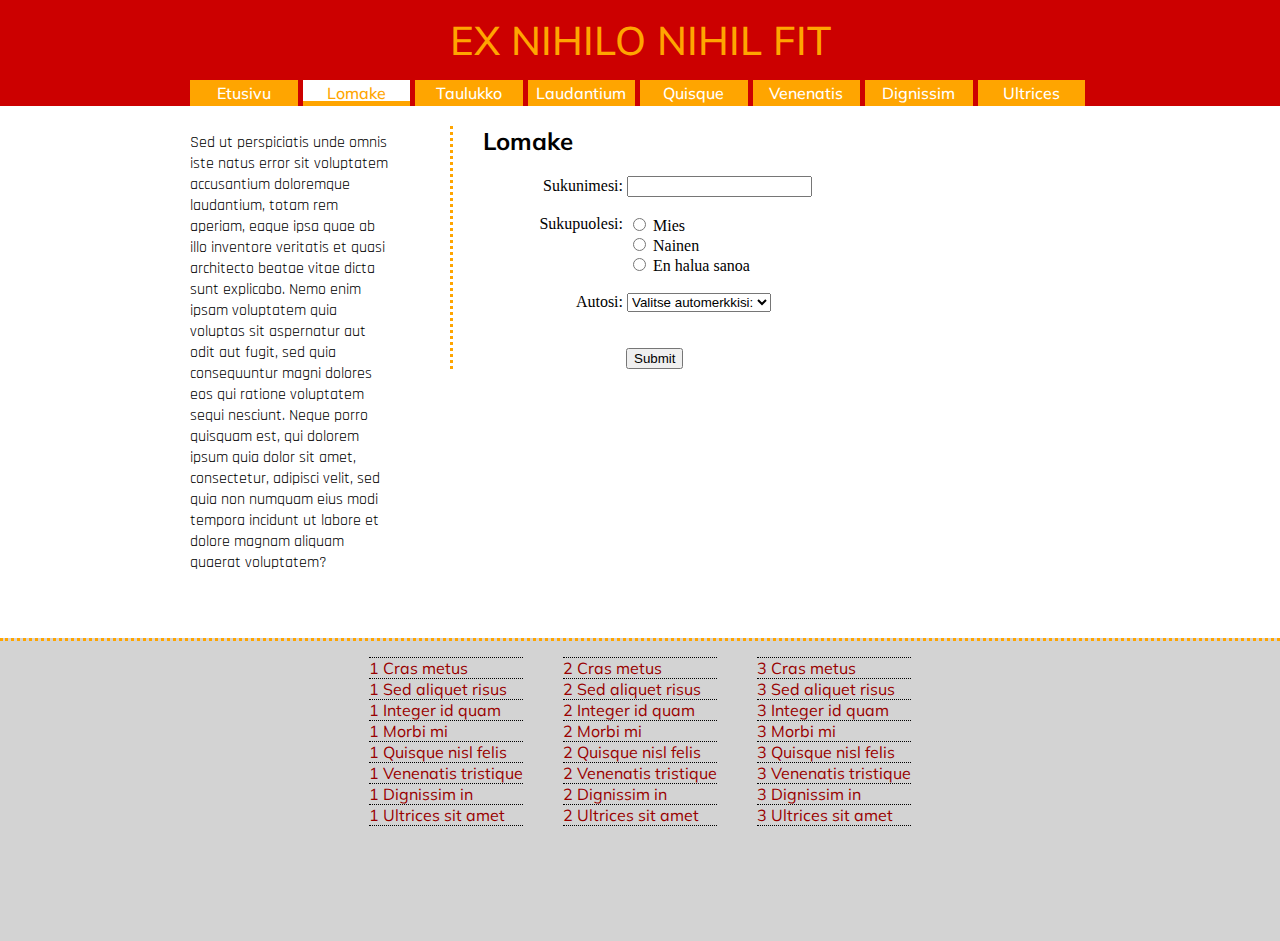
==== commit 645da130: "Add files via upload" ====
--- a/lomake.html
+++ b/lomake.html
@@ -38,15 +38,26 @@
         <div class="mainContent">
             
             <div class="contentCenter">
-                
-		      <h2>Lomake</h2>
+                <div id="hiddenNavBar">
+                    <ul class="navBarList">
+                        <li><a href="index.html" class="navigationBarLinks etusivu">Etusivu</a></li>
+                        <li><a href="lomake.html" class="navigationBarLinks lomake">Lomake</a></li>
+                        <li><a href="taulukko.html" class="navigationBarLinks taulukko">Taulukko</a></li>
+                        <li><a href="#" class="navigationBarLinks">Laudantium</a></li>
+                        <li><a href="#" class="navigationBarLinks">Quisque</a></li>
+                        <li><a href="#" class="navigationBarLinks">Venenatis</a></li>
+                        <li><a href="#" class="navigationBarLinks">Dignissim</a></li>
+                        <li><a href="#" class="navigationBarLinks">Ultrices</a></li>
+                    </ul>
+                </div>
+                <h2>Lomake</h2>
                 
                 <form name="lomake" onsubmit="return validateForm()">
                     <div id="lastNameWrapper">
-                        <p>Sukunimesi:</p>
+                        <label for="lastname" class="formLabel">Sukunimesi:</label>
                         
                         <div id="lastname" style="display: inline;">
-                            <input id="lastnameinput" type="text" name="sukunimi" style="margin-left: 10px" onkeyup="validateWhileTyping(this.value)">
+                            <input id="lastnameinput" type="text" name="sukunimi" onkeyup="validateWhileTyping(this.value)">
                         </div>
                         
                     </div>
@@ -54,29 +65,27 @@
                     <br>
                     
                     <div id="sexWrapper">
-                            <div id="sexText"><p>Sukupuolesi:</p></div>
+                            <label for="sex" class="formLabel">Sukupuolesi:</label>
 
                             <div id="sex">
                                 
-                                <input type="radio" name="sukupuoli" value="mies" onclick="changeColor()"> Mies<br>
+                                <input type="radio" name="sukupuoli" id ="mies" value="mies" onclick="changeColor()"><label for="mies"> Mies</label><br>
                                 
-                                <input type="radio" name="sukupuoli" value="nainen" onclick="changeColor()"> Nainen<br>
+                                <input type="radio" name="sukupuoli" id ="nainen" value="nainen" onclick="changeColor()"><label for="nainen"> Nainen</label><br>
                                 
-                                <input type="radio" name="sukupuoli" value="other" onclick="changeColor()"> En halua sanoa
+                                <input type="radio" name="sukupuoli" id ="other" value="other" onclick="changeColor()"><label for="other"> En halua sanoa</label>
                                 
                             </div>
                         
                     </div>
                 
-                    <br><br> 
+                    <br>
                     
                     <div id="carWrapper">
-                    
-                        <div id="carText" style="display: inline;"><p>Autosi:</p></div>
                         
                         <div id="car">
-                            
-                            <select id="auto" style="margin-left: 5px" onchange="showField(this.options[this.selectedIndex].value)">
+                            <label for="auto" class="formLabel">Autosi:</label>
+                            <select id="auto" onchange="showField(this.options[this.selectedIndex].value)">
                                 <option value="">Valitse automerkkisi:</option>
                                 <option value="volvo">Lada</option>
                                 <option value="saab">Mosse</option>
@@ -90,11 +99,12 @@
                         
                     </div>
                     
-                    <div id="hiddenFormField" style="margin-left: 47px"></div>
+                    <br><br>
+                    <div id="hiddenFormField" name="muu"></div>
                     
                     <br>
                     
-                    <input type="submit" value="Submit" style="margin-left: 90px">
+                    <input id="submit" type="submit" value="Submit">
                 </form>
 
             </div>
@@ -200,13 +210,27 @@
                     setInvalidElement(car);
                 }
                 
-                if(sukunimi.length >= 3 && atLeastOneRadio() && auto.length > 0) {
+                if(sukunimi.length >= 3 && atLeastOneRadio() && validateOtherCar(auto)) {
                     alert('Form was successfully sent.');
                     return true;
                 }
                 
                 return false;
 
+                
+            }
+            
+            function validateOtherCar(car) {
+                if(car == 'muu') {
+                    var other = document.forms["lomake"]["muu"].value;
+                    if(other.length > 0) {
+                        return true;
+                    }
+                } else if(car.length > 0) {
+                    return true;
+                }
+                
+                return false;
                 
             }
         
--- a/css.css
+++ b/css.css
@@ -1,10 +1,14 @@
-html, body {
+body {
     top: 0px;
     min-height:100%;
     width: 100%;
     background-color: white;
     margin: 0px;
     padding: 0px;
+}
+
+html {
+    height: 100%;
 }
 
 h1 {
@@ -53,7 +57,6 @@
     width: 100%;
     height: 106px;
     background-color: #c00;
-    position:relative;
     display: inline-block;
 }
 
@@ -67,6 +70,42 @@
     padding-top: 10px;
 }
 
+
+/* Table styles */
+
+th, td {
+    border: solid #900 1px;
+    white-space: nowrap;
+    padding: 5px;
+}
+
+tr.studentRow:nth-child(odd) {
+    background-color: lightgray;
+}
+
+.studentTable {
+    border-collapse: collapse;
+    text-align: center;
+    font-family: 'Arial';
+}
+
+tr.studentRow:hover {
+    background-color: #ff9;
+}
+
+th.headerRow:hover {
+    background-color: white !important;
+}
+
+td:hover {
+    background-color: #ff0;
+    color: #900;
+    font-weight: bold;
+}
+
+.studentHeader {
+    font-style: italic;
+}
 
 .hamburgerIcon {
     top: 25px;
@@ -78,6 +117,9 @@
 }
 
 .contentCenter {
+    box-sizing: border-box;
+    -moz-box-sizing: border-box;
+    -webkit-box-sizing: border-box;
     position: relative;
     float: right;
     top:10px;
@@ -89,6 +131,11 @@
     text-align:justify;
 }
 
+body.taulukko div.contentCenter {
+    left: -290px;
+    border: none;
+}
+
 .contentLeft {
     float: left;
     display: block;
@@ -106,6 +153,10 @@
     height: 300px;
     width: 100%;
     background-color: lightgray;
+}
+
+body.taulukko div.footer {
+    position: absolute;
 }
 
 #topPage {
@@ -191,8 +242,10 @@
     display: none;
 }
 
-.text {
-    --width:60vw;
+.formLabel {
+    display: inline-block;
+    width: 140px;
+    text-align: right;
 }
 
 #sexWrapper {
@@ -202,25 +255,25 @@
 
 #sex {
     position: relative;
-    left: 90px;
-    bottom: 16px;
-    
+    left: 145px;
+    bottom: 18px;
+    
+}
+
+#submit {
+    margin-left: 143px;
+}
+
+#hiddenFormField {
+    margin-left: 100px;
 }
 
 #carWrapper {
     display: inline-block;
 }
 
-#carText {
-    position: relative;
-    left: 34px;
-}
-
 #car {
-    position: relative;
-    left: 57px;
-    bottom: 35px;
-    margin-left: 35px;
+    
 }
 
 #hiddenNavBar {
@@ -326,7 +379,7 @@
     div.contentCenter {
         float: none;
         left: 220px;
-        width: 55vw;
+        width: 65%;
     }
     
     #hiddenNavBar {
@@ -361,7 +414,7 @@
         border-left-style: none;
         left: 0px;
         margin: 0 auto;
-        width: 90%;
+        width: 100%;
         
     }
     
@@ -411,4 +464,32 @@
         margin: 0 auto;
     }
     
+    .formLabel {
+        text-align: left;
+        display: block;
+        padding: 2px;
+    }
+    
+    #sex {
+        left: 0px;
+        bottom: -5px;
+    }
+    
+    #carWrapper {
+        position: relative;
+        top: 10px;
+    }
+    
+    #hiddenFormField {
+        margin: 0px;
+    }
+    
+    #submit {
+        margin: 0px;
+    }
+    
+}
+
+@media screen and (max-width: 360px) {
+    
 }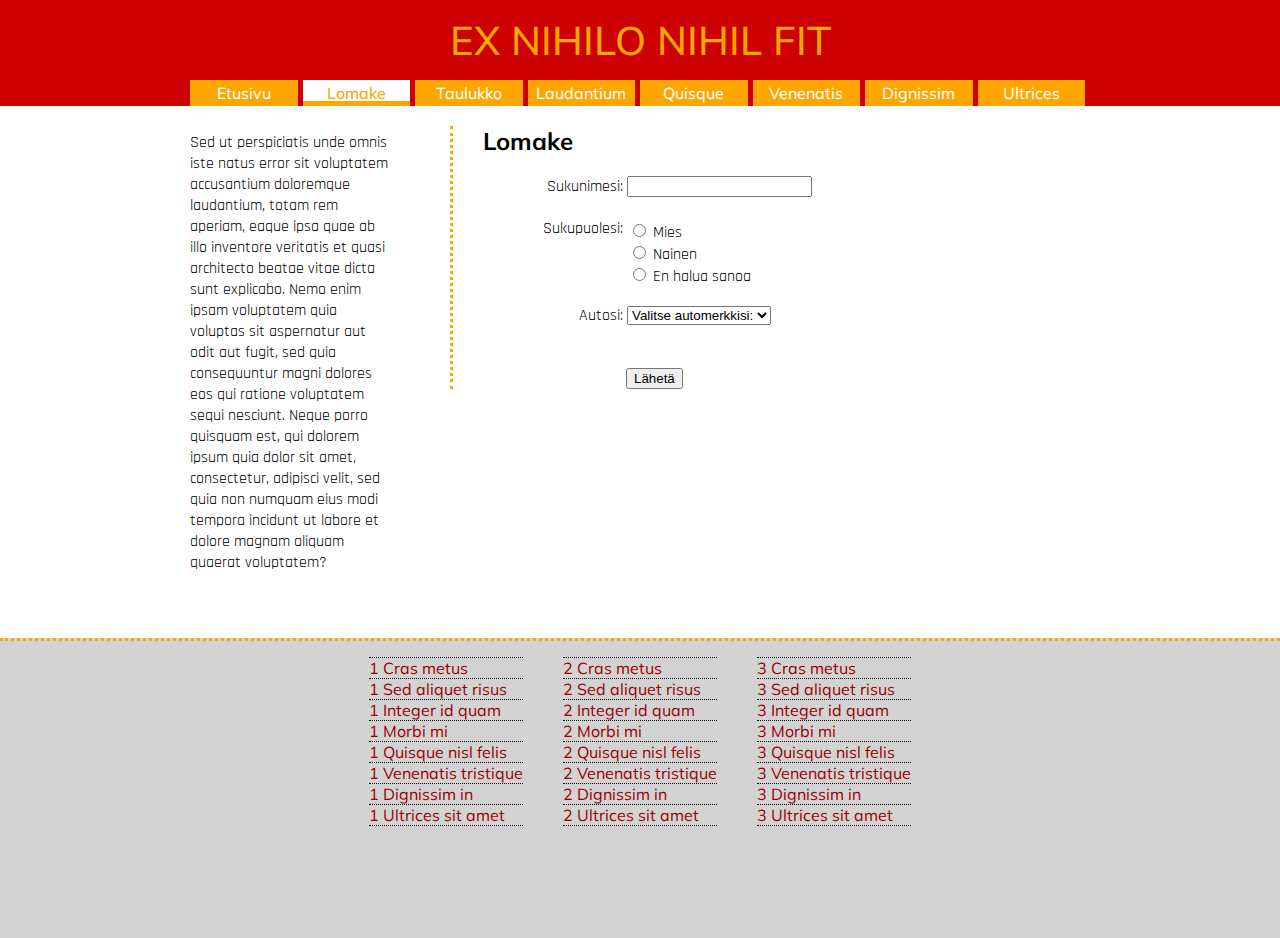
==== commit d44fe689: "Add files via upload" ====
--- a/lomake.html
+++ b/lomake.html
@@ -54,7 +54,7 @@
                 
                 <form name="lomake" onsubmit="return validateForm()">
                     <div id="lastNameWrapper">
-                        <label for="lastname" class="formLabel">Sukunimesi:</label>
+                        <label for="lastnameinput" class="formLabel">Sukunimesi:</label>
                         
                         <div id="lastname" style="display: inline;">
                             <input id="lastnameinput" type="text" name="sukunimi" onkeyup="validateWhileTyping(this.value)">
@@ -65,7 +65,7 @@
                     <br>
                     
                     <div id="sexWrapper">
-                            <label for="sex" class="formLabel">Sukupuolesi:</label>
+                            <label class="formLabel">Sukupuolesi:</label>
 
                             <div id="sex">
                                 
@@ -100,11 +100,11 @@
                     </div>
                     
                     <br><br>
-                    <div id="hiddenFormField" name="muu"></div>
+                    <div id="hiddenFormField"></div>
                     
                     <br>
                     
-                    <input id="submit" type="submit" value="Submit">
+                    <input id="submit" type="submit" value="Lähetä">
                 </form>
 
             </div>
@@ -221,10 +221,14 @@
             }
             
             function validateOtherCar(car) {
+                
+                var other = document.forms["lomake"]["muu"].value;
+                
                 if(car == 'muu') {
-                    var other = document.forms["lomake"]["muu"].value;
-                    if(other.length > 0) {
+                    if(other.length >= 3) {
                         return true;
+                    } else {
+                        return false;
                     }
                 } else if(car.length > 0) {
                     return true;
@@ -266,7 +270,7 @@
                 
                 return false;
             }
-        
+            
             function validateWhileTyping(name) {
 
                 if(name.length >= 3) {
--- a/css.css
+++ b/css.css
@@ -1,3 +1,9 @@
+* {
+    box-sizing: border-box;
+    -moz-box-sizing: border-box;
+    -webkit-box-sizing: border-box;
+}
+
 body {
     top: 0px;
     min-height:100%;
@@ -26,7 +32,7 @@
     font-family: 'Muli', sans-serif;
 }
 
-p {
+p, form {
     font-family: 'Rajdhani', sans-serif;
 }
 
@@ -40,6 +46,23 @@
     height: 250px;
     float: right;
     padding-left: 5px;
+}
+
+.imageWrapper {
+    position: relative;
+}
+
+.transBox {
+    position: absolute;
+    right: 0;
+    width: 80px;
+    height: 250px;
+    padding:5px;
+    background: rgba(0, 0, 0, 0.5);
+}
+
+.transBox p {
+    color: white;
 }
 
 body.etusivu a.etusivu, body.lomake a.lomake, body.taulukko a.taulukko {
@@ -117,9 +140,6 @@
 }
 
 .contentCenter {
-    box-sizing: border-box;
-    -moz-box-sizing: border-box;
-    -webkit-box-sizing: border-box;
     position: relative;
     float: right;
     top:10px;
@@ -164,9 +184,6 @@
 }
 
 .navigationBarLinks {
-    box-sizing: border-box;
-    -moz-box-sizing: border-box;
-    -webkit-box-sizing: border-box;
     float:left;
     margin-right: 5px;
     background-color: orange;
@@ -323,7 +340,7 @@
         
     }
     
-    .image {
+    .imageWrapper {
         display: none;
     }
 
@@ -398,10 +415,9 @@
         display: none;
     }
     
-    .image {
+    .imageWrapper {
+        width: 400px;
         display: block;
-        float: none;
-        padding-bottom: 10px;
         margin: 0 auto;
         overflow: auto;
     }
@@ -442,7 +458,7 @@
 }
 
 @media screen and (max-width: 500px) {
-    .image {
+    .imageWrapper {
         display: none;
     }
     
@@ -488,8 +504,4 @@
         margin: 0px;
     }
     
-}
-
-@media screen and (max-width: 360px) {
-    
 }